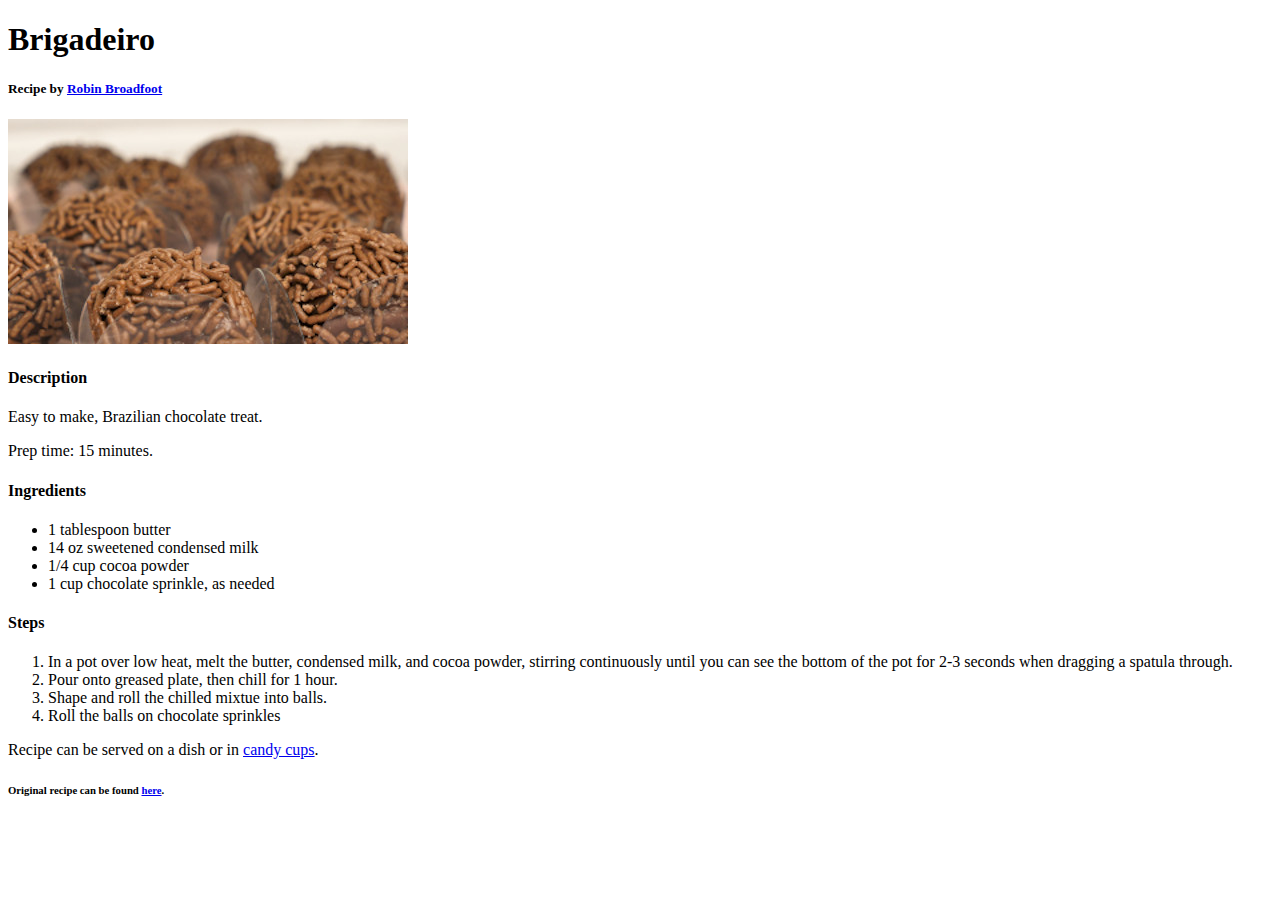
==== recipes/brigadeiro.html @ 6770bd3d "complete brigadeiro.html recipe and modified index.html file" ====
<!DOCTYPE html>
<html>
    <head>
        <meta charset="UTI-8">
        <title>Brigadeiro</title>
    </head>
    <body>
        <h1>Brigadeiro</h1>
        <h5>Recipe by <a href="https://tasty.co/search?q=Robin%20Broadfoot&sort=popular">Robin Broadfoot</a></h5>
        <img src="../images/brigadeiro-large.jpg">
        <h4>Description</h4>
        <p>Easy to make, Brazilian chocolate treat.</p>
        <p>Prep time: 15 minutes.</p>
        <h4>Ingredients</h4>
        <ul>
            <li>1 tablespoon butter</li>
            <li>14 oz sweetened condensed milk</li>
            <li>1/4 cup cocoa powder</li>
            <li>1 cup chocolate sprinkle, as needed</li>
        </ul>
        <h4>Steps</h4>
        <ol>
            <li>In a pot over low heat, melt the butter, condensed milk, and cocoa powder, stirring continuously until you can see the bottom of the pot for 2-3 seconds when dragging a spatula through.</li>
            <li>Pour onto greased plate, then chill for 1 hour.</li>
            <li>Shape and roll the chilled mixtue into balls.</li>
            <li>Roll the balls on chocolate sprinkles</li>
        </ol>
        <p>Recipe can be served on a dish or in <a href="https://www.amazon.com/Wilton-415-2858-Starburst-Baking-Assorted/dp/B00TM6WQVY/ref=asc_df_B00TM6WQVY/?tag=hyprod-20&linkCode=df0&hvadid=198072284861&hvpos=&hvnetw=g&hvrand=15837632227168101291&hvpone=&hvptwo=&hvqmt=&hvdev=c&hvdvcmdl=&hvlocint=&hvlocphy=9017953&hvtargid=pla-318804731999&psc=1">candy cups</a>.</p>
        <h6>Original recipe can be found <a href="https://tasty.co/recipe/classic-brigadeiros">here</a>.</h6>
    </body>
</html>
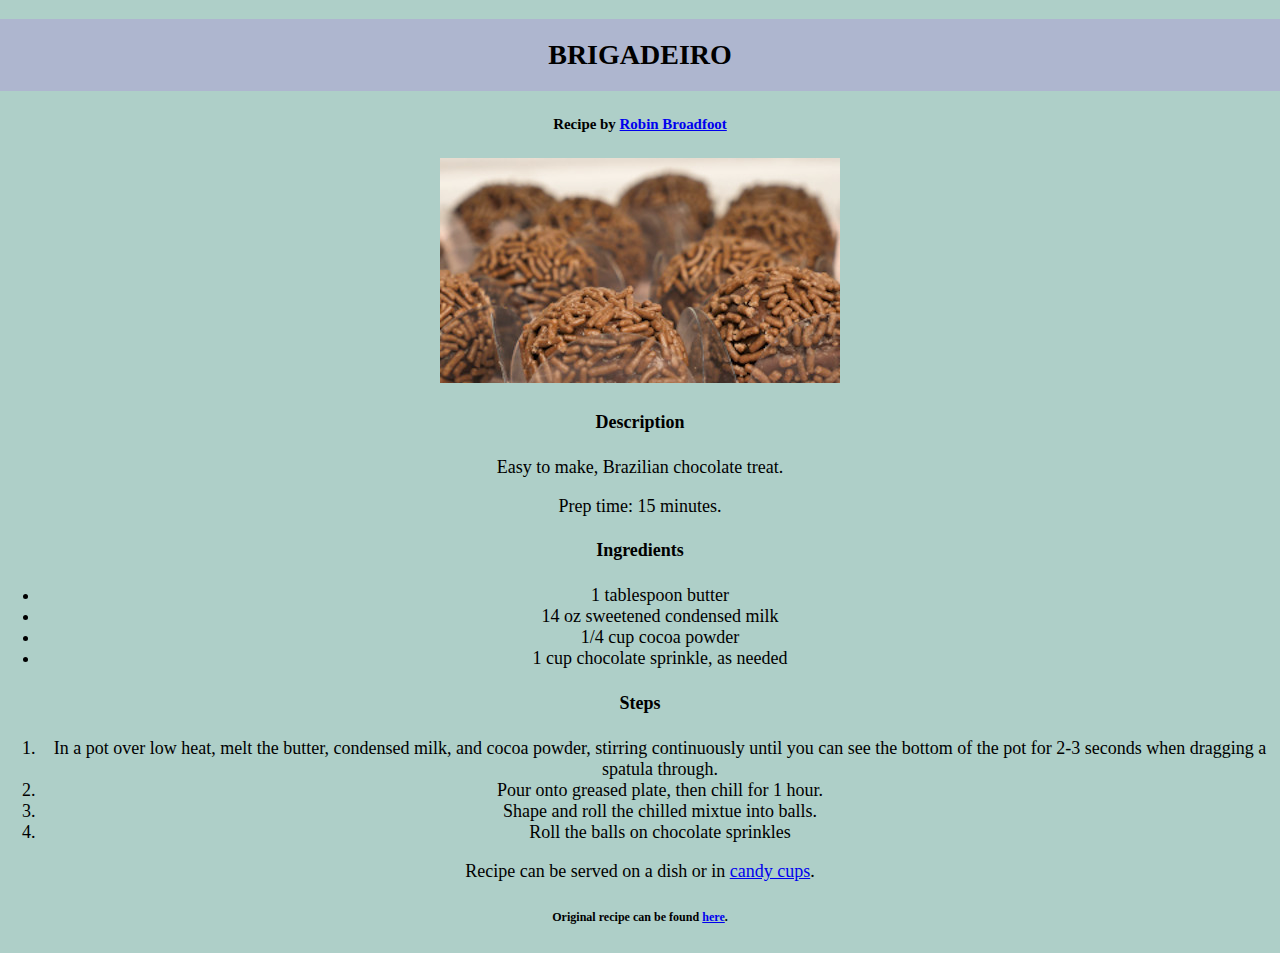
==== commit 782ebc01: "new test additions with CSS" ====
--- a/recipes/brigadeiro.html
+++ b/recipes/brigadeiro.html
@@ -3,6 +3,7 @@
     <head>
         <meta charset="UTI-8">
         <title>Brigadeiro</title>
+        <link rel="stylesheet" href="../styles.css">
     </head>
     <body>
         <h1>Brigadeiro</h1>
--- a/styles.css
+++ b/styles.css
@@ -0,0 +1,17 @@
+body {
+    background-color: #aecfc8;
+    font-family: Georgia, 'Times New Roman', Times, serif;
+    font-size: 18px;
+    text-align: center;
+    margin: 0px;
+}
+
+h1 {
+    background-color: #aeb6cf;
+    text-align: center;
+    font-size: 28px;
+    padding-top: 20px;
+    padding-bottom: 20px;
+    text-transform: uppercase;
+    
+}
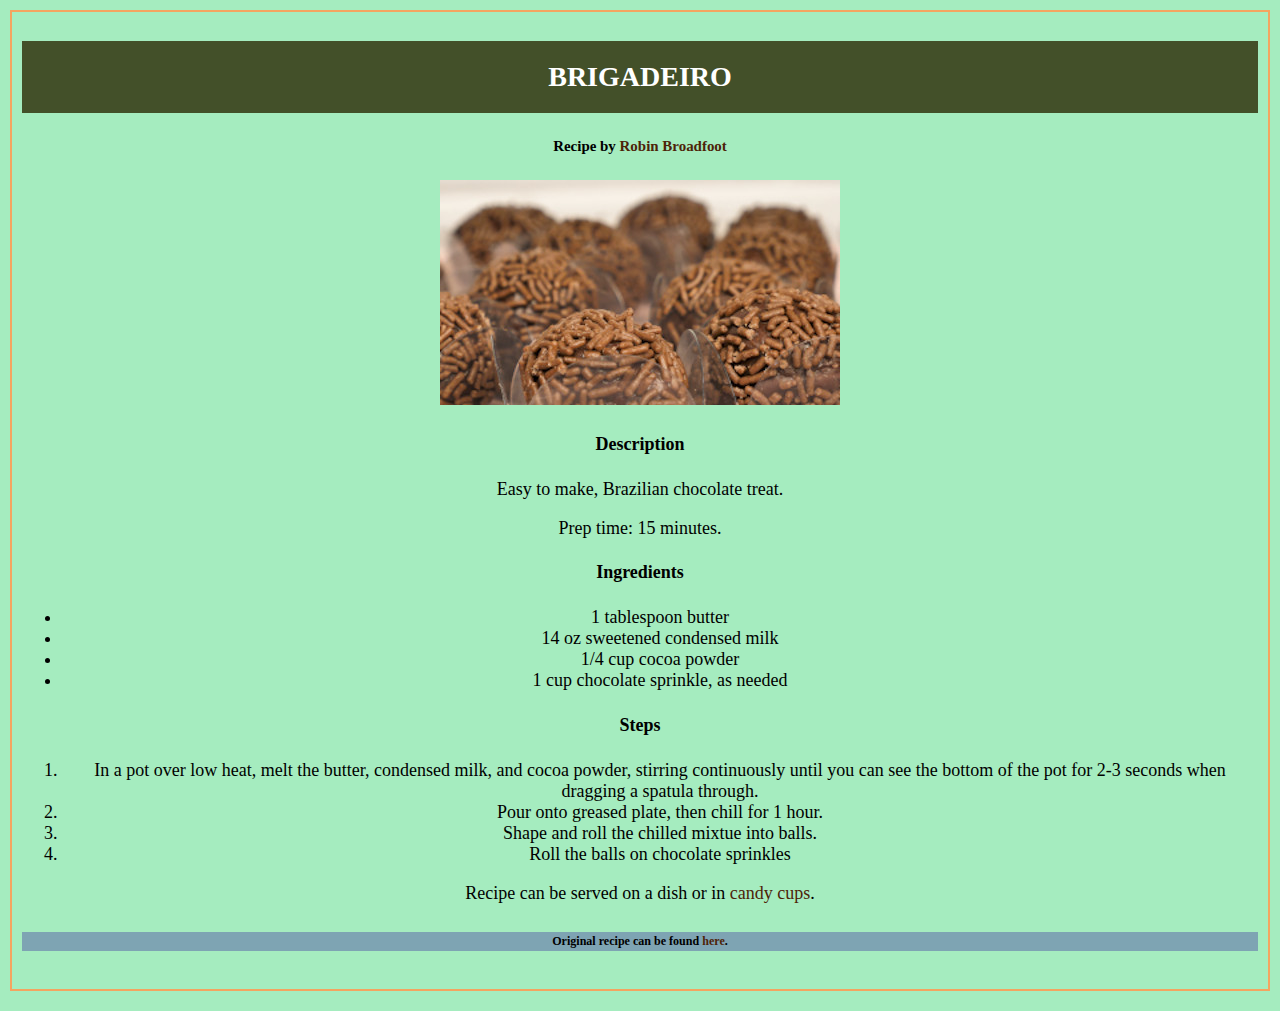
==== commit 73330588: "style changes" ====
--- a/recipes/brigadeiro.html
+++ b/recipes/brigadeiro.html
@@ -26,7 +26,7 @@
             <li>Shape and roll the chilled mixtue into balls.</li>
             <li>Roll the balls on chocolate sprinkles</li>
         </ol>
-        <p>Recipe can be served on a dish or in <a href="https://www.amazon.com/Wilton-415-2858-Starburst-Baking-Assorted/dp/B00TM6WQVY/ref=asc_df_B00TM6WQVY/?tag=hyprod-20&linkCode=df0&hvadid=198072284861&hvpos=&hvnetw=g&hvrand=15837632227168101291&hvpone=&hvptwo=&hvqmt=&hvdev=c&hvdvcmdl=&hvlocint=&hvlocphy=9017953&hvtargid=pla-318804731999&psc=1">candy cups</a>.</p>
+        <p>Recipe can be served on a dish or in <a href="https://www.amazon.com/MontoPack-300-Pack-Holiday-Party-Baking/dp/B079M19B47/ref=sr_1_2_sspa?crid=1DPCLSP4XQ0W5&keywords=brigadeiro+wrappers&qid=1636590675&s=home-garden&sprefix=brigafeiro+%2Cgarden%2C177&sr=1-2-spons&psc=1&smid=A2UW1ERD9WMVIE&spLa=[base64]">candy cups</a>.</p>
         <h6>Original recipe can be found <a href="https://tasty.co/recipe/classic-brigadeiros">here</a>.</h6>
     </body>
 </html>--- a/styles.css
+++ b/styles.css
@@ -1,13 +1,28 @@
 body {
-    background-color: #aecfc8;
+    background-color: #a5ecbf;
+    border: 2px solid sandybrown;
+    margin: 10px;
+    padding: 10px;
     font-family: Georgia, 'Times New Roman', Times, serif;
     font-size: 18px;
     text-align: center;
-    margin: 0px;
+    margin-bottom: 20px;
+}
+
+
+
+a {
+    color: #4d2308;
+    text-decoration: none;
+}
+
+a:active {
+    color: black;
 }
 
 h1 {
-    background-color: #aeb6cf;
+    background-color: #435029;
+    color: white;
     text-align: center;
     font-size: 28px;
     padding-top: 20px;
@@ -15,3 +30,16 @@
     text-transform: uppercase;
     
 }
+
+h6 {
+    background-color: #7ea4b3;
+    padding-top: 2px;
+    padding-bottom: 2px;
+}
+
+button {
+    border-radius: 25px;
+    background-color: #f7b801;
+    font-family: 'Gill Sans', 'Gill Sans MT', Calibri, 'Trebuchet MS', sans-serif;
+    font-size: 18px;
+}